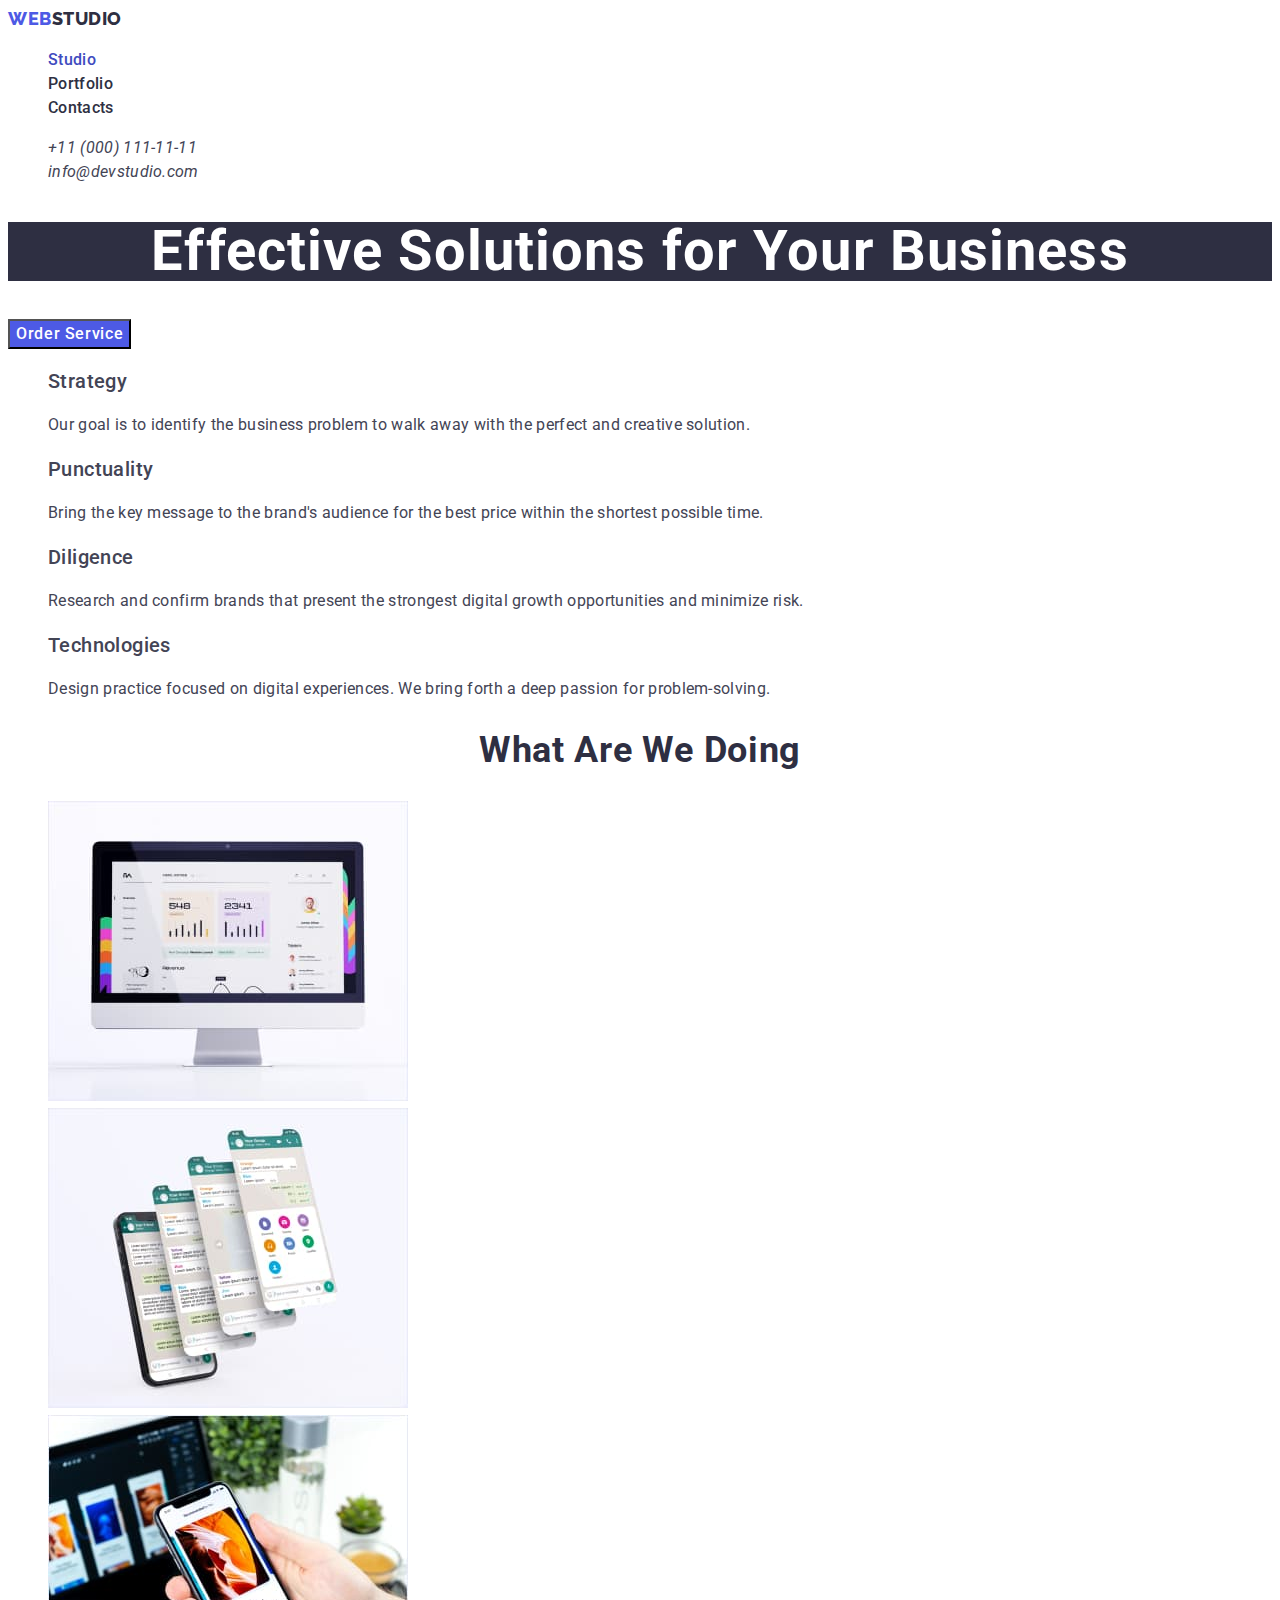
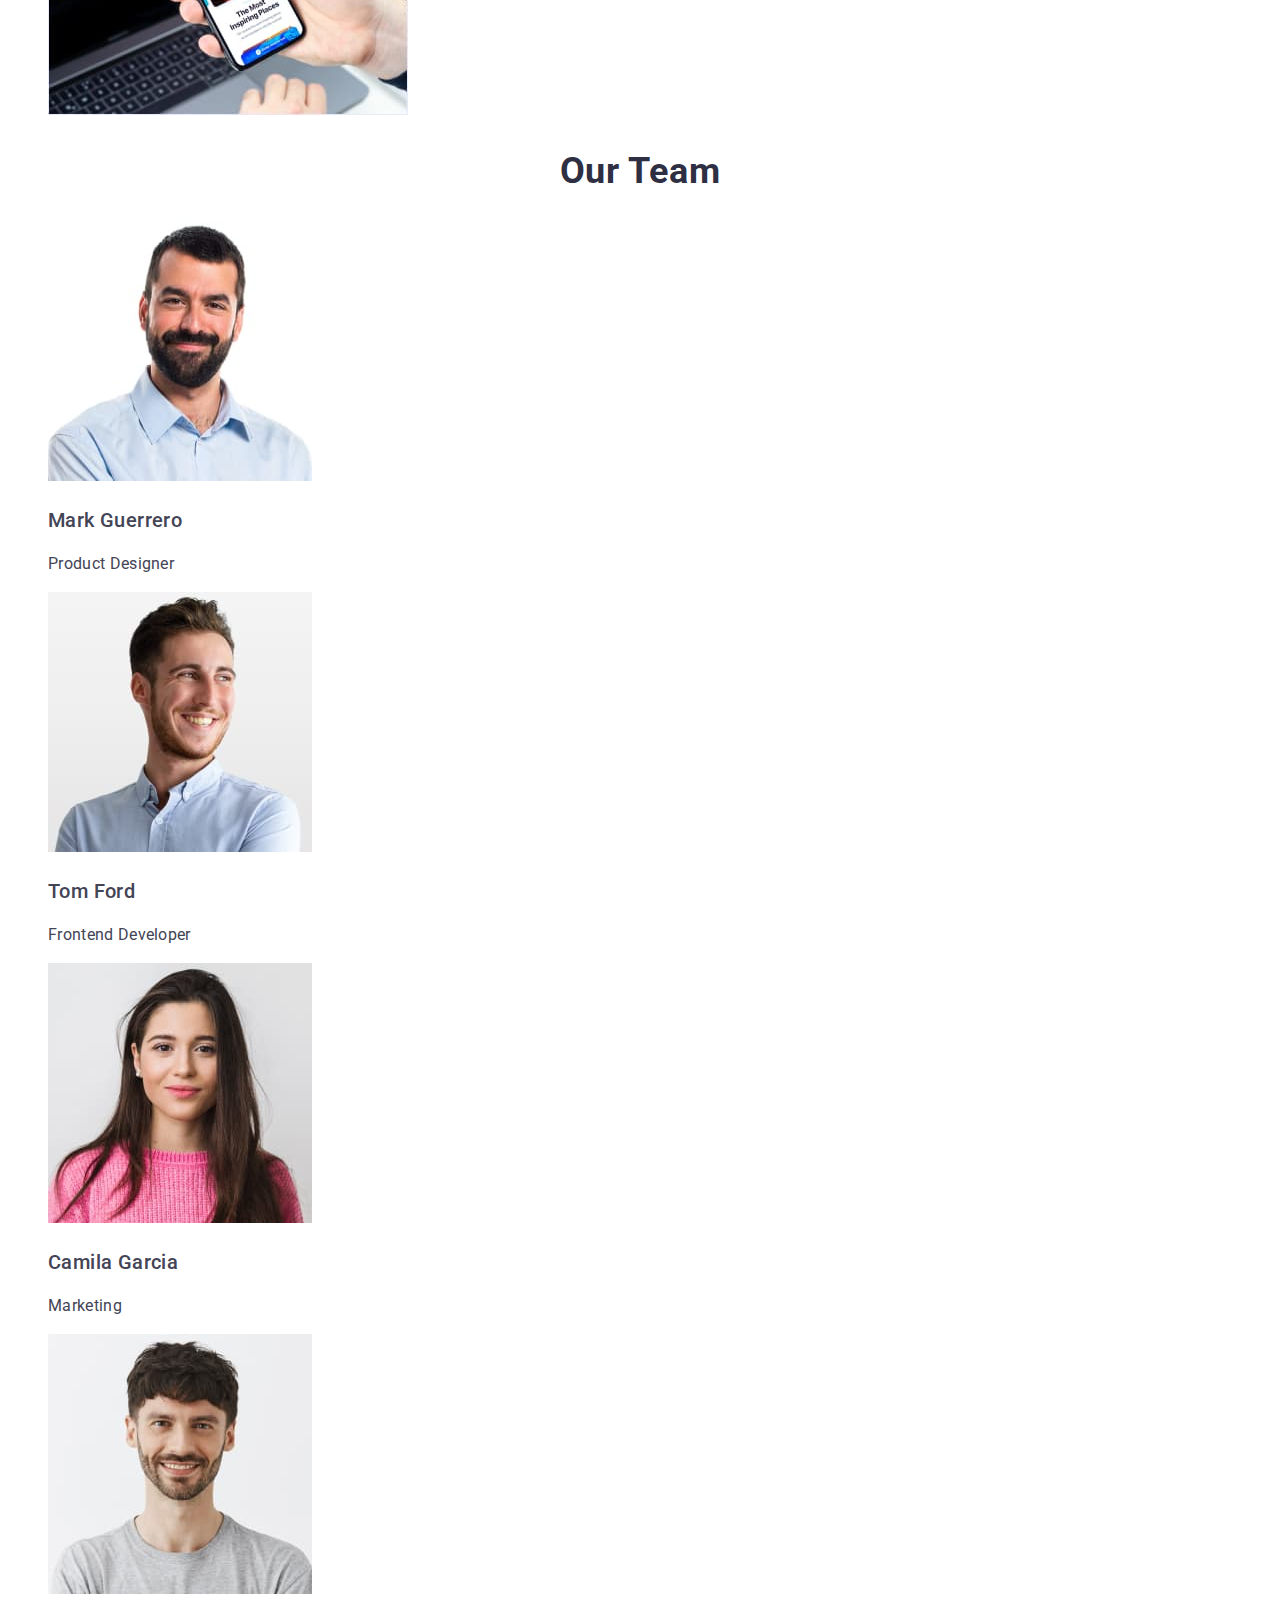
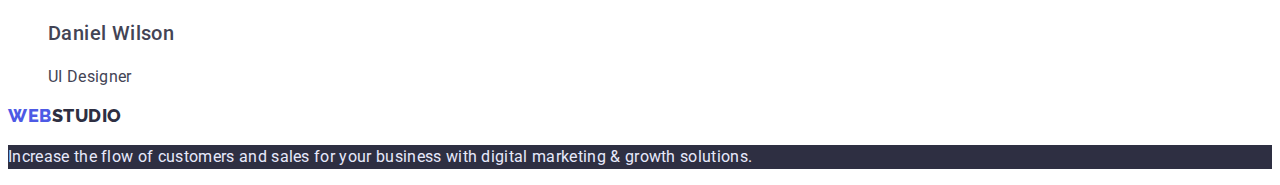
==== index.html @ dcccd3b9 "added CSS and Portfolio.html" ====
<!DOCTYPE html>
<html lang="en">
  <head>
    <meta charset="UTF-8" />
    <meta http-equiv="X-UA-Compatible" content="IE=edge" />
    <meta name="viewport" content="width=device-width, initial-scale=1.0" />
    <title>WebStudio</title>
    <link rel="stylesheet" href="./css/style.css" />
    <link href="https://fonts.googleapis.com/css2?family=Raleway:wght@800&family=Roboto:wght@400;500;700&display=swap" rel="stylesheet" />
  </head>

  <body>
    <header>
      <nav>
        <a href="./index.html" class="logo"><span class="logo-style">Web</span>Studio</a>
        <ul class="menu">
          <li>
            <a href="" class="link current">Studio</a>
          </li>
          <li>
            <a href="./portfolio.html" class="link">Portfolio</a>
          </li>
          <li>
            <a href="" class="link">Contacts</a>
          </li>
        </ul>
      </nav>
      <address>
        <ul class="contacts">
          <li><a href="tel:+110001111111" class="contact-link">+11 (000) 111-11-11</a></li>
          <li><a href="mailto:info@devstudio.com" class="contact-link">info@devstudio.com</a></li>
        </ul>
      </address>
    </header>
    <main>
      <!-- Hero -->
      <section class="hero">
        <h1 class="hero-title">Effective Solutions for Your Business</h1>
        <button class="btn-hero" type="button">Order Service</button>
      </section>

      <!-- advantages -->
      <section>
        <h2 hidden>Advantages</h2>
        <ul class="ad-list">
          <li class="list-item">
            <h3 class="item-head">Strategy</h3>
            <p>Our goal is to identify the business problem to walk away with the perfect and creative solution.</p>
          </li>
          <li>
            <h3 class="item-head">Punctuality</h3>
            <p>Bring the key message to the brand's audience for the best price within the shortest possible time.</p>
          </li>
          <li>
            <h3 class="item-head">Diligence</h3>
            <p>Research and confirm brands that present the strongest digital growth opportunities and minimize risk.</p>
          </li>
          <li>
            <h3 class="item-head">Technologies</h3>
            <p>Design practice focused on digital experiences. We bring forth a deep passion for problem-solving.</p>
          </li>
        </ul>
      </section>

      <!-- gallery -->
      <section>
        <h2 class="list-item-head">What Are We Doing</h2>
        <ul class="gallery-list">
          <li>
            <img src="./images/pro1.jpg" alt="computer with opened projectc" width="360" height="300" />
          </li>
          <li>
            <img src="./images/pro2.jpg" alt="phone application" width="360" height="300" />
          </li>
          <li>
            <img src="./images/pro3.jpg" alt="mobile version of web page" width="360" height="300" />
          </li>
        </ul>
      </section>

      <!-- our team -->

      <section>
        <h2 class="list-item-head">Our Team</h2>
        <ul class="team-list">
          <li>
            <img src="./images/our-team/mark.jpg" alt="Mark Guerrero" width="264" height="260" />
            <p class="team-name">Mark Guerrero</p>
            <p>Product Designer</p>
          </li>
          <li>
            <img src="./images/our-team/tom.jpg" alt="Tom Form" width="264" height="260" />
            <p class="team-name">Tom Ford</p>
            <p>Frontend Developer</p>
          </li>
          <li>
            <img src="./images/our-team/camila.jpg" alt="Camila Garcia" width="264" height="260" />
            <p class="team-name">Camila Garcia</p>
            <p>Marketing</p>
          </li>
          <li>
            <img src="./images/our-team/daniel.jpg" alt="Daniel Wilson" width="264" height="260" />
            <p class="team-name">Daniel Wilson</p>
            <p>UI Designer</p>
          </li>
        </ul>
      </section>
    </main>

    <!-- footer -->
    <footer>
      <a href="./index.html" class="logo"><span class="logo-style">Web</span>Studio</a>
      <p class="footer-text">Increase the flow of customers and sales for your business with digital marketing & growth solutions.</p>
    </footer>
  </body>
</html>
---- css/style.css ----
body {
  color: var(--primary-text-color);
  font-family: 'Roboto', sans-serif;
  font-size: 16px;
  line-height: 1.5;
  letter-spacing: 0.02em;
}

:root {
  --primary-text-color: #434455;
  --secondary-text-color: #2e2f42;
  --logo-color: #4d5ae5;
  --items-active-color: #404bbf;
  --btn-bg-color: #4d5ae5;
  --btn-hero-color: #ffffff;
  --btn-hover-color: #404bbf;
  --team-section-color: #f4f4fd;
  --footer-text-color: #e7e9fc;
}

/* Index.html */

/* Header */

.logo {
  color: var(--secondary-text-color);
  font-family: 'Raleway', sans-serif;
  font-weight: 800;
  font-size: 18px;
  line-height: 1.16;
  align-items: center;
  letter-spacing: 0.03em;
  text-transform: uppercase;

  text-decoration: none;
}

.logo .logo-style {
  color: var(--logo-color);
}

.menu {
  list-style: none;
}

.menu .link {
  color: var(--secondary-text-color);
  font-weight: 500;

  text-decoration: none;
}

.menu .link:active,
.menu .link:focus,
.contact-link:active,
.contact-link:focus {
  color: var(--logo-color);
}

.menu .link:hover,
.contact-link:hover {
  color: var(--logo-color);
}

.contact-link {
  color: var(--primary-text-color);

  text-decoration: none;
}

.link.current {
  color: var(--items-active-color);
}

.contacts {
  list-style: none;
}

/* Hero */

.hero .hero-title {
  color: var(--btn-hero-color);
  background-color: var(--secondary-text-color);
  font-weight: 700;
  font-size: 56px;
  line-height: 1.07;
  text-align: center;
  letter-spacing: 0.02em;
}

.btn-hero {
  background-color: var(--btn-bg-color);
  color: var(--btn-hero-color);
  font-family: 'Roboto';
  font-weight: 500;
  font-size: 16px;
  line-height: 1.5;
  align-items: center;
  letter-spacing: 0.04em;

  cursor: pointer;
}

.btn-hero:hover {
  background-color: var(--btn-hover-color);
}

/* Advantages */

.ad-list {
  list-style: none;
}

.item-head {
  font-weight: 500;
  font-size: 20px;
  line-height: 1.2;
  letter-spacing: 0.02em;
}

/* Gallety & our team */

.list-item-head {
  color: var(--secondary-text-color);
  font-weight: 700;
  font-size: 36px;
  line-height: 1.11;
  text-align: center;
  letter-spacing: 0.02em;
  text-transform: capitalize;
}

.gallery-list {
  list-style: none;
}

.team-list {
  list-style: none;
}

.team-name {
  font-weight: 500;
  font-size: 20px;
  line-height: 1.2;
  letter-spacing: 0.02em;
}

/* Footer */

.footer-text {
  color: var(--footer-text-color);
  background-color: var(--secondary-text-color);
}

/* Portfolio.html */

/* Filter */

.filter-list {
  list-style: none;
}

.filter-btn {
  background-color: var(--team-section-color);
  color: var(--btn-bg-color);
  font-family: 'Roboto', sans-serif;
  font-weight: 500;
  font-size: 16px;
  line-height: 1.5;
  text-align: center;
  letter-spacing: 0.04em;

  cursor: pointer;
}

.filter-btn.all {
  background-color: var(--items-active-color);
  color: var(--btn-hero-color);
}

.filter-btn.all:hover {
  background-color: var(--btn-bg-color);
}

/* Portfolio list */

.portfolio-list {
  list-style: none;
}

.card .portfolio-title {
  color: var(--secondary-text-color);
  font-weight: 500;
  font-size: 20px;
  line-height: 1.2;
  letter-spacing: 0.02em;
}

.portfolio-list-item .card {
  text-decoration: none;
}

.card .types {
  color: var(--primary-text-color);
}
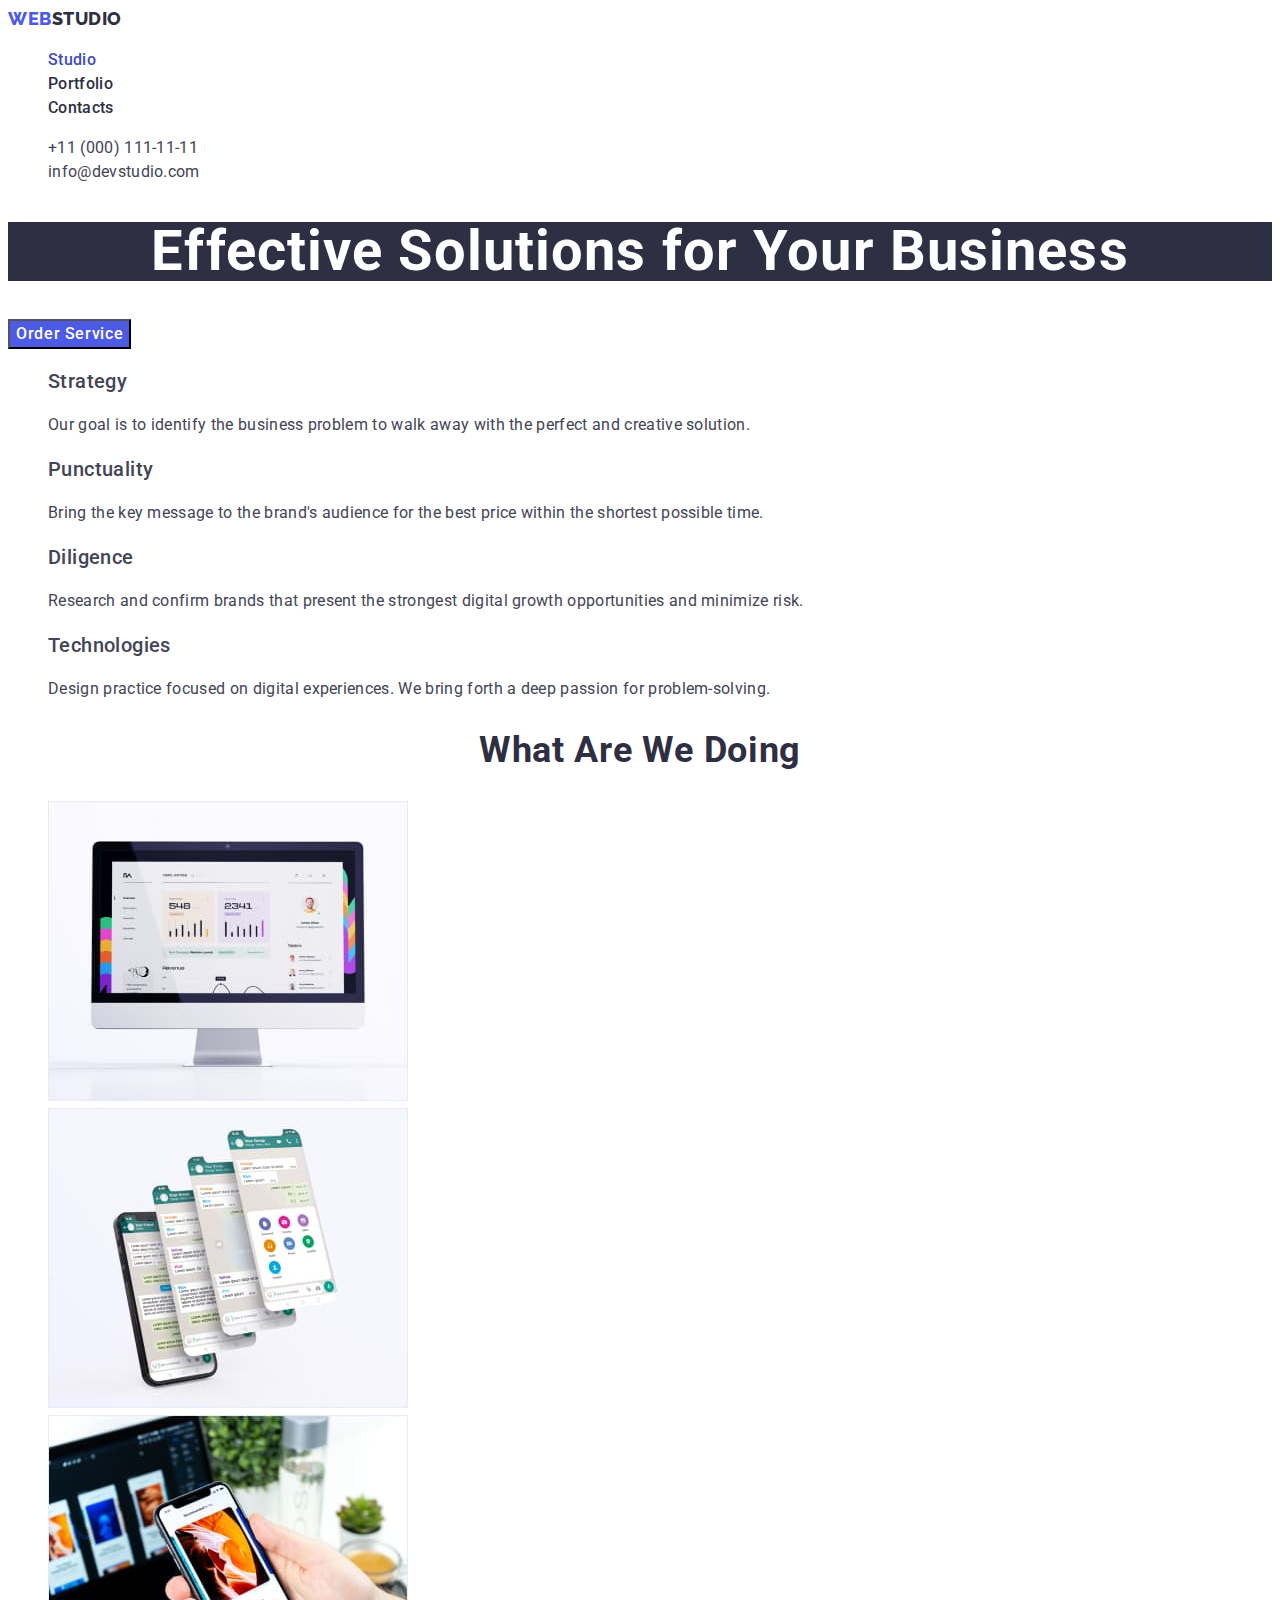
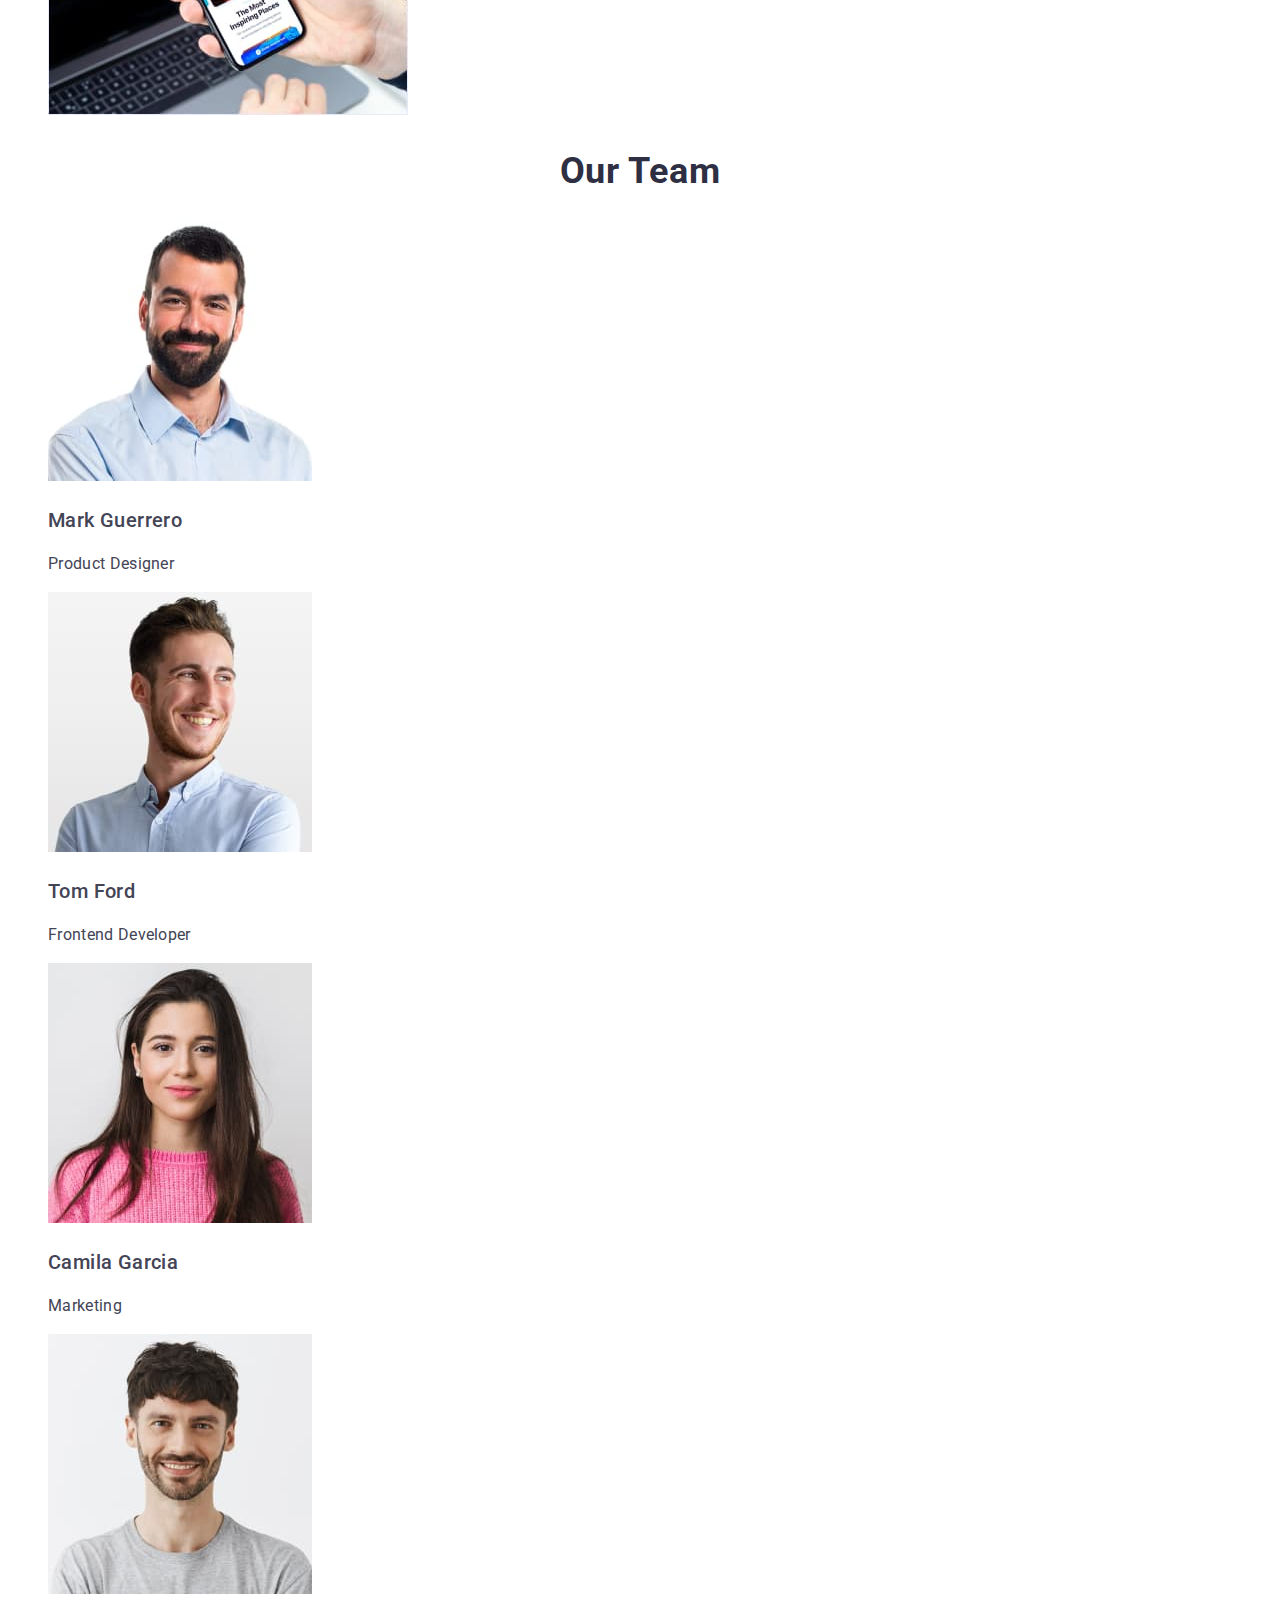
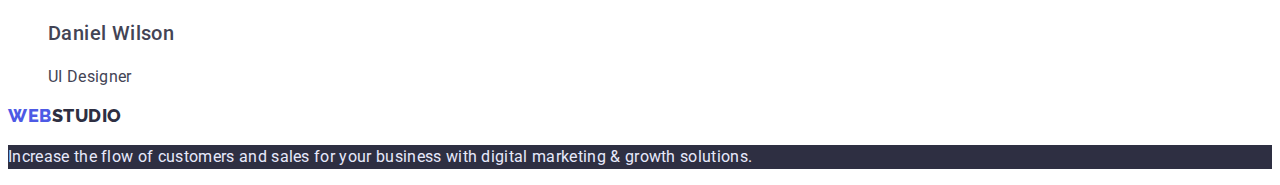
==== commit 11ab79fb: "updated CSS" ====
--- a/index.html
+++ b/index.html
@@ -41,7 +41,7 @@
 
       <!-- advantages -->
       <section>
-        <h2 hidden>Advantages</h2>
+        <h2 class="visually-hidden">Advantages</h2>
         <ul class="ad-list">
           <li class="list-item">
             <h3 class="item-head">Strategy</h3>
--- a/css/style.css
+++ b/css/style.css
@@ -18,6 +18,19 @@
   --footer-text-color: #e7e9fc;
 }
 
+.visually-hidden {
+  position: absolute;
+  white-space: nowrap;
+  width: 1px;
+  height: 1px;
+  overflow: hidden;
+  border: 0;
+  padding: 0;
+  clip: rect(0 0 0 0);
+  clip-path: inset(50%);
+  margin: -1px;
+}
+
 /* Index.html */
 
 /* Header */
@@ -64,7 +77,7 @@
 
 .contact-link {
   color: var(--primary-text-color);
-
+  font-style: normal;
   text-decoration: none;
 }
 
